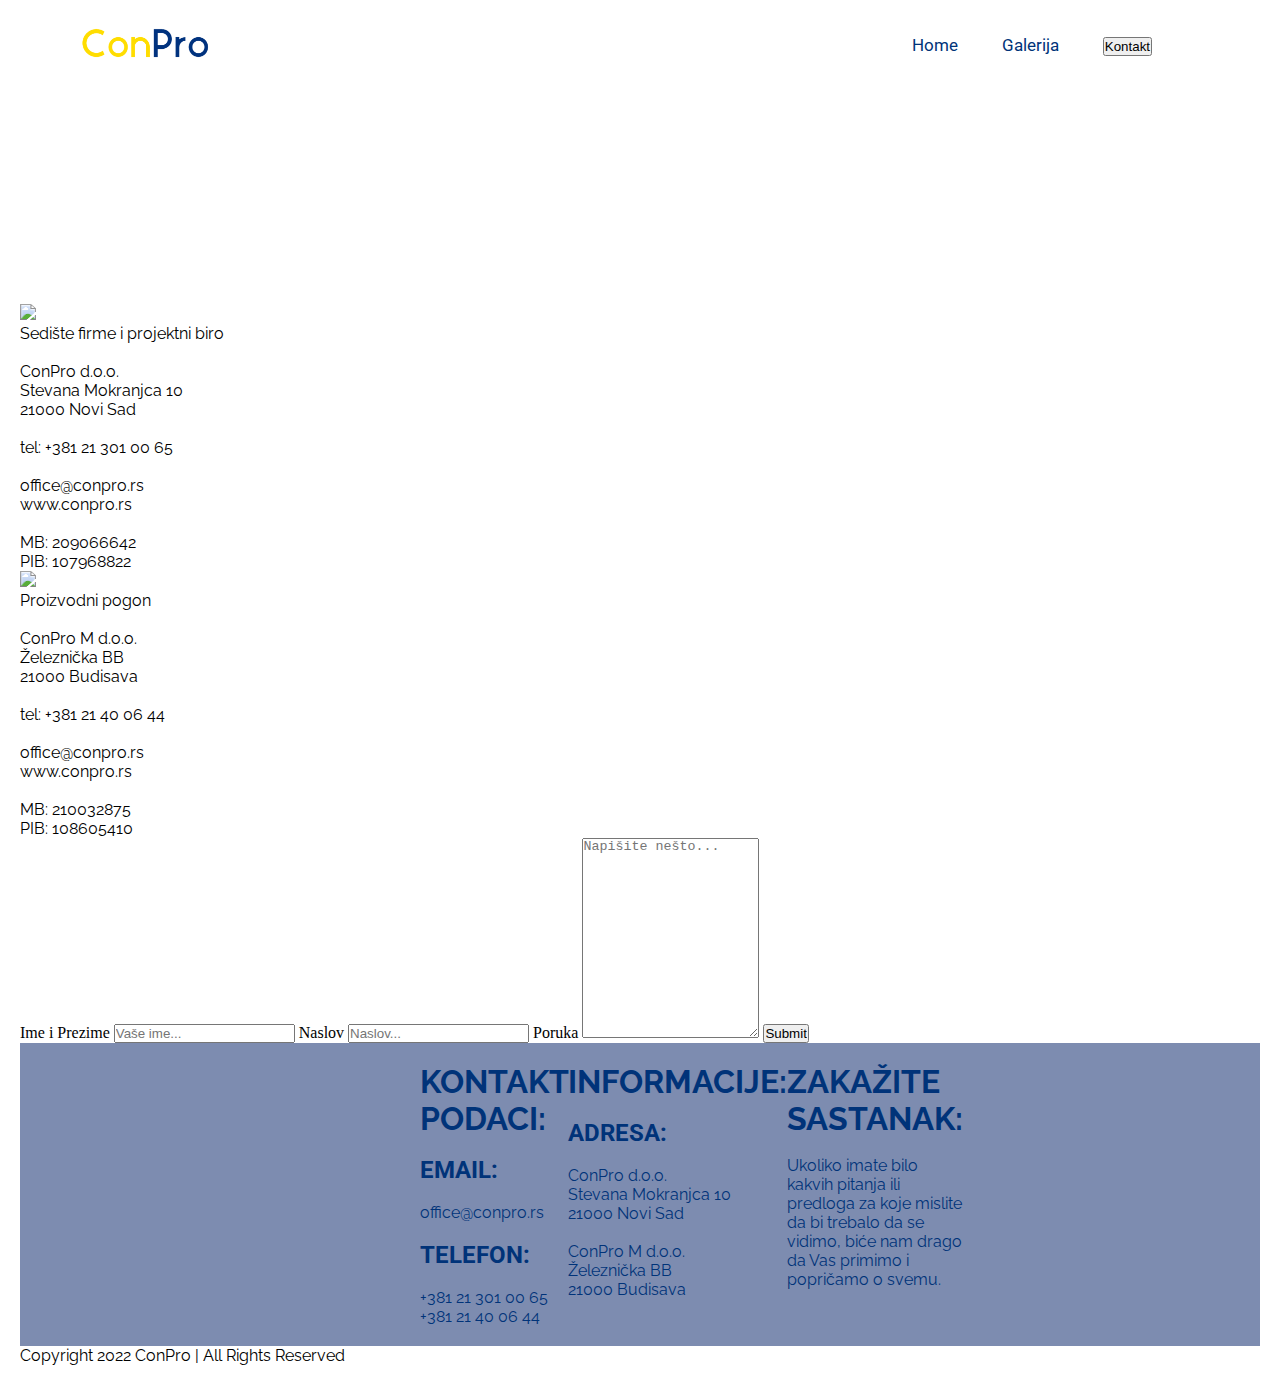
==== contact.html @ 7e34d87f "Add files via upload" ====
<!DOCTYPE html>
<html lang=sr>
    <head>
        <meta name="viewport" content="width=device-width, initial-scale=1.0">
        <meta charset="UTF8">
        <title>Kontakt</title>
        <link rel="stylesheet" href="main.css">
        <link rel="stylesheet" href="stylecontact.css">
    </head>
    
    <body>
        <header>
            <!-- Header -->
            <img src="img/logo.png" class="logo" height="70">
            <!-- navigavija -->
            <nav>
                <ul class="navigacija">
                    <li><a href ="index.html">Home</a></li>
                    <li><a href ="galerija.html">Galerija</a></li>
                    <li><a class="contact" href="contact.html"><button>Kontakt</button></a></li>
                </ul>
            </nav>
        </header>
        
        <!-- mapa -->
        
        <div class="contentmap">
                <iframe src="https://www.google.com/maps/embed?pb=!1m18!1m12!1m3!1d2808.418086805809!2d19.81585751553356!3d45.25955875509606!2m3!1f0!2f0!3f0!3m2!1i1024!2i768!4f13.1!3m3!1m2!1s0x475b104ce7d5eeb5%3A0xe5e89a74ffac8640!2sStevana%20Mokranjca%2010%2C%20Novi%20Sad!5e0!3m2!1sen!2srs!4v1651266644361!5m2!1sen!2srs" width="100%" height="300" style="border:0;" allowfullscreen="" loading="lazy" referrerpolicy="no-referrer-when-downgrade"></iframe>
            </div>
        
        <!-- informacije -->
        <div class="info">
            <div class="infocolumn">
                <img src="img/ConPro%20Info.png" height="70px">
                <p>
                    <span>Sedište firme i projektni biro</span>
                    <br> <br>
                    ConPro d.o.o.<br>
                    Stevana Mokranjca 10<br>
                    21000 Novi Sad
                    <br><br>
                    tel: +381 21 301 00 65
                    <br><br>
                    office@conpro.rs<br>
                    www.conpro.rs
                    <br><br>
                    MB: 209066642<br>
                    PIB: 107968822
                
                </p>
            </div>
            
            <div class="infocolumn">
                <img src="img/ConProM%20Logo.jpg" height="70px">
                <p>
                    <span>Proizvodni pogon</span>
                    <br><br>
                    ConPro M d.o.o.<br>
                    Železnička BB<br>
                    21000 Budisava
                    <br><br>
                    tel: +381 21 40 06 44
                    <br><br>
                    office@conpro.rs<br>
                    www.conpro.rs
                    <br><br>
                    MB: 210032875<br>
                    PIB: 108605410
                </p>
            </div>
            
            <div class="container">
              <form action="action_page.php">

                <label for="fname">Ime i Prezime</label>
                <input type="text" id="fname" name="firstname" placeholder="Vaše ime...">

                <label for="subject">Naslov</label>
                <input type="text" id="subject" name="subject" placeholder="Naslov...">

                <label for="subject">Poruka</label>
                <textarea id="message" name="message" placeholder="Napišite nešto..." style="height:200px"></textarea>

                <input type="submit" value="Submit">

              </form>
            </div>
        </div>
        
        <!-- footer -->
        <footer>
            <div class="footercolumn">
                <h1>KONTAKT PODACI:</h1>
                <br>
                <h2>EMAIL:</h2>
                <br>
                <p>office@conpro.rs</p>
                <br>
                <h2>TELEFON:</h2>
                <br>
                <p>+381 21 301 00 65 <br> +381 21 40 06 44</p>
            </div>
            <div class="footercolumn">
                <h1>INFORMACIJE:</h1>
                <br>
                <h2>ADRESA:</h2>
                <br>
                <p>ConPro d.o.o. <br>Stevana Mokranjca 10 <br>21000 Novi Sad</p>
                <br>
                <p>ConPro M d.o.o.<br>Železnička BB<br>21000 Budisava</p>
            </div>
            
            <div class="footercolumn">
                <h1>ZAKAŽITE SASTANAK:</h1>
                <br>
                <p>Ukoliko imate bilo kakvih pitanja ili predloga za koje mislite da bi trebalo da se vidimo, biće nam drago da Vas primimo i popričamo o svemu.</p>
            </div>
        </footer>
        <div class="copyright">
                <p>Copyright 2022 ConPro | All Rights Reserved</p>
            </div>
    </body>
        
</html>
---- main.css ----
@import url('https://fonts.googleapis.com/css2?family=Raleway:wght@300;800&family=Roboto:ital,wght@0,100;0,300;0,400;1,100;1,700&display=swap');

*{
    box-sizing: border-box;
    margin: 0px;
    padding: 0;
}

body{
    margin: 0px 20px 20px 20px;
}

p, h1{
    font-family: 'Raleway', sans-serif;
}


header li,a{
    text-decoration: none;
    color: black;
    font-size: 20;
    font-family: 'Roboto', sans-serif;
    font-size: 17px;
}

header{
    padding: 10px;
    background-color: white;
    display: flex;
    justify-content: space-between;
    align-content: center;
    padding: 10px 10%;
    padding-left: 15px;
    position: fixed;
    width: 100%;
}

nav li {
    display: inline-block;
    padding: 25px 20px;
}

nav li a:hover {
    color:#FFDD00;
}

nav li a {
    color: #003379;
}

.banner{
    height: 700px;
    background: url(img/banner.jpg);
    background-position: center;
    background-size: cover;
    background-repeat:no-repeat;
    padding: 300px;
}

.banner h1, .banner h2 {
    text-align: center;
    font-family: 'Roboto';
}

.banner h2 {
    color: #003379;
}

.banner h1 {
    font-size: 50px;
}

.NasiProjekti h1{
    text-align: center;
    font-family: 'Roboto';
    padding-top: 15px;
    padding-bottom: 15px;
}

.Projekti{
    display: flex;
    align-items: center;
    justify-content: center;
}

.projektikolona{
    padding-left: 0.5%;
    padding-right: 0.5%; 
    width: 19.2%;
}

.projektikolonadesno{
    padding-left: 0.5%;
    width: 19.2%;
}

.projektikolonalevo{
    padding-right: 0.5%;
    width: 19.2%;
}

.ONama{
    margin-top: 10px;
    margin-bottom: 10px;
    background-color: #7d8cb0;
    padding: 20px 25em;

}

footer{
    display:flex;
    align-items: baseline;
    background-color: #7d8cb0;
    padding: 20px 25em;
    font-family: 'Roboto', sans-serif;
}
 
footer h1, footer h2, footer p{
    color: #003379;
}

.footercolumn{
    flex:1;
}
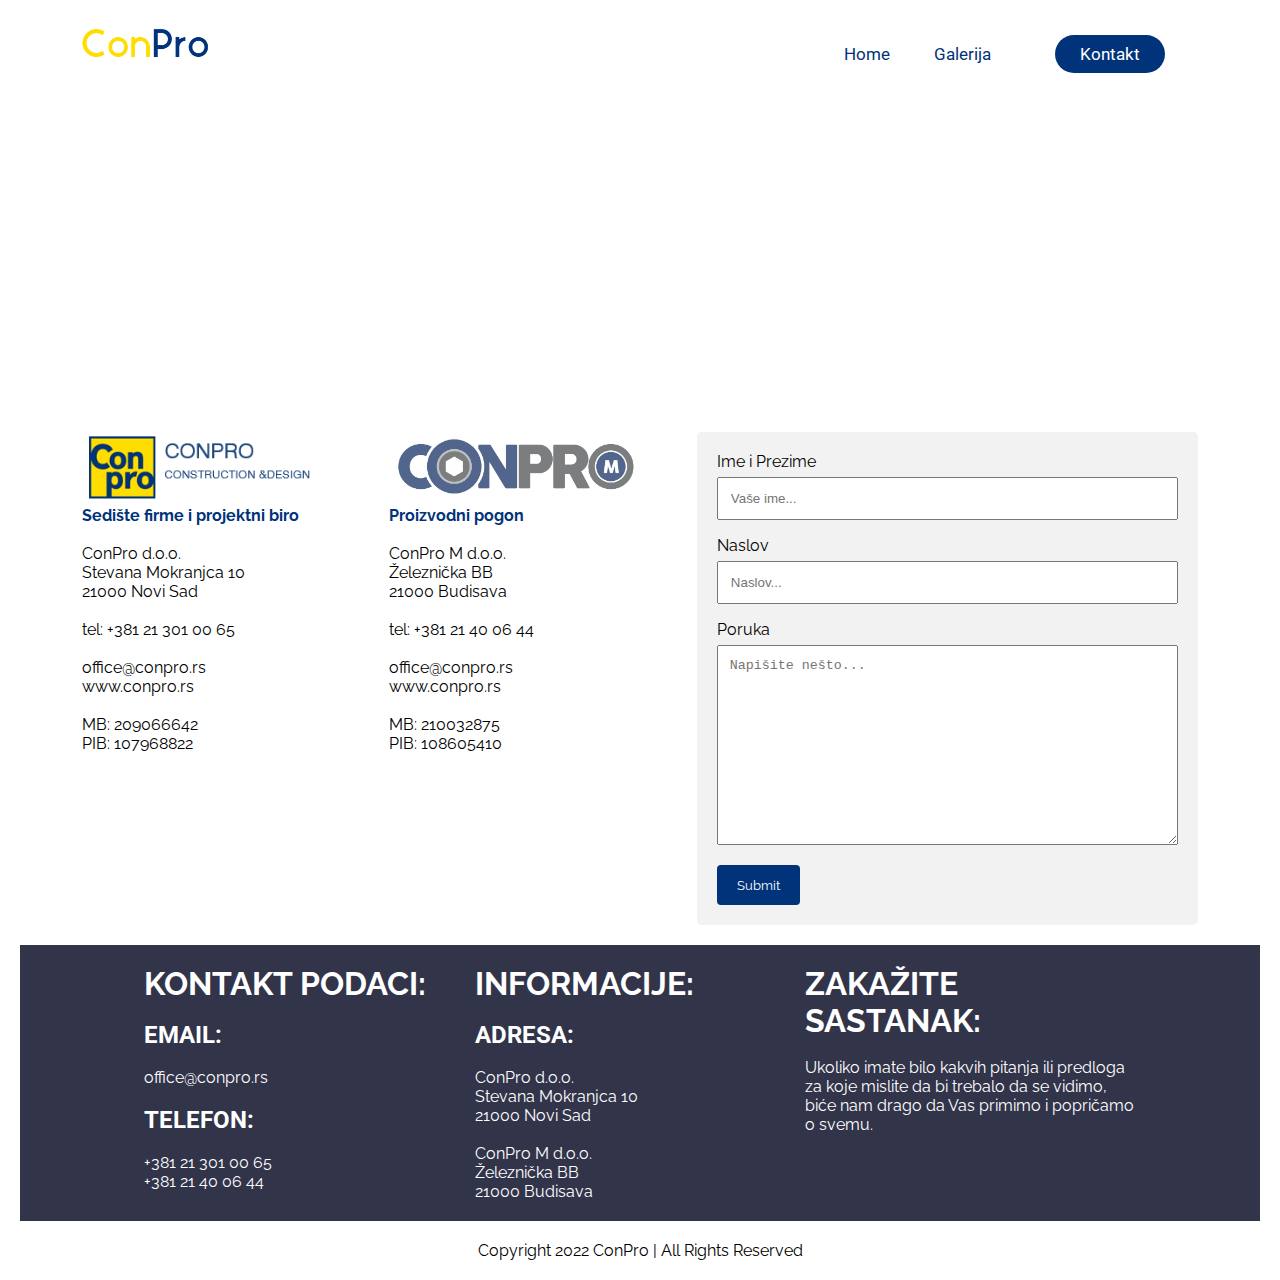
==== commit 09ecefea: "Add files via upload" ====
--- a/contact.html
+++ b/contact.html
@@ -4,8 +4,8 @@
         <meta name="viewport" content="width=device-width, initial-scale=1.0">
         <meta charset="UTF8">
         <title>Kontakt</title>
+        <link rel="stylesheet" href="stylecontact.css">
         <link rel="stylesheet" href="main.css">
-        <link rel="stylesheet" href="stylecontact.css">
     </head>
     
     <body>
@@ -116,6 +116,7 @@
                 <p>Ukoliko imate bilo kakvih pitanja ili predloga za koje mislite da bi trebalo da se vidimo, biće nam drago da Vas primimo i popričamo o svemu.</p>
             </div>
         </footer>
+        
         <div class="copyright">
                 <p>Copyright 2022 ConPro | All Rights Reserved</p>
             </div>
--- a/stylecontact.css
+++ b/stylecontact.css
@@ -0,0 +1,57 @@
+input[type=text], select, textarea {
+  width: 100%;
+  padding: 12px;
+  box-sizing: border-box; 
+  margin-top: 6px;
+  margin-bottom: 16px;
+  resize: vertical;
+}
+
+input[type=submit] {
+    background-color: #003379;
+    color: white;
+    padding: 12px 20px;
+    border: none;
+    border-radius: 4px;
+    cursor: pointer;
+    font-family: 'Raleway', sans-serif;
+}
+
+
+input[type=submit]:hover {
+    background-color: #FFDD00;
+    color:black;
+    
+}
+
+.contentmap{
+    margin-bottom: 20px;
+}
+
+.container{
+    border-radius: 5px;
+    background-color: #f2f2f2;
+    padding: 20px;
+    font-family: 'Raleway', sans-serif;
+
+}
+
+.info{
+    display: flex;
+    margin-bottom: 20px;
+    align-content: center;
+    padding-left: 5%;
+    padding-right: 5%;
+}
+
+.infocolumn{
+    flex:2;
+}
+
+.info span{
+    color: #003379;
+}
+
+.container{
+    flex:3;
+}--- a/main.css
+++ b/main.css
@@ -1,4 +1,4 @@
-@import url('https://fonts.googleapis.com/css2?family=Raleway:wght@300;800&family=Roboto:ital,wght@0,100;0,300;0,400;1,100;1,700&display=swap');
+@import url('https://fonts.googleapis.com/css2?family=Raleway:wght@300;800&family=Roboto:ital,wght@0,100;0,300;0,400;0,500;0,900;1,100;1,300;1,400;1,500;1,700;1,900&display=swap');
 
 *{
     box-sizing: border-box;
@@ -14,8 +14,16 @@
     font-family: 'Raleway', sans-serif;
 }
 
+span{
+    color: #FFDD00;
+    font-weight: bold;
+}
 
-header li,a{
+html{
+    scroll-behavior: smooth;
+}
+
+header li,a,button{
     text-decoration: none;
     color: black;
     font-size: 20;
@@ -29,10 +37,12 @@
     display: flex;
     justify-content: space-between;
     align-content: center;
-    padding: 10px 10%;
-    padding-left: 15px;
-    position: fixed;
+    padding: 10px 15px;
     width: 100%;
+}
+
+nav{
+    padding-right: 5%;
 }
 
 nav li {
@@ -44,17 +54,40 @@
     color:#FFDD00;
 }
 
+nav li a:active {
+    font-weight: bold;
+    color: #FFDD00;
+}
+
 nav li a {
     color: #003379;
 }
 
+button{
+    padding: 9px 25px;
+    margin-left: 20px;
+    background-color: #003379;
+    border: none;
+    border-radius:50px;
+    cursor: pointer;
+    color:white;
+}
+
+button:hover{
+    background-color: #FFDD00;
+    color: black;
+    transition: 0.4s;
+}
+
 .banner{
-    height: 700px;
-    background: url(img/banner.jpg);
+    background: url(img/banner1.png);
     background-position: center;
     background-size: cover;
     background-repeat:no-repeat;
-    padding: 300px;
+    padding: 15%;
+    margin-bottom: 20px;
+    align-content: center;
+    text-align: center;
 }
 
 .banner h1, .banner h2 {
@@ -62,63 +95,78 @@
     font-family: 'Roboto';
 }
 
+.banner h1{
+    color: white;
+    font-weight: 500;
+}
+
 .banner h2 {
-    color: #003379;
+    color: #FFDD00;
+    font-weight: 400;
 }
 
 .banner h1 {
     font-size: 50px;
 }
 
-.NasiProjekti h1{
-    text-align: center;
-    font-family: 'Roboto';
-    padding-top: 15px;
-    padding-bottom: 15px;
+.projects{
+    display: flex;
+    justify-content: space-between;
+    margin-bottom: 20px
 }
 
-.Projekti{
-    display: flex;
-    align-items: center;
-    justify-content: center;
+.projectcolumn{
+    padding-right: 2%;
 }
 
-.projektikolona{
-    padding-left: 0.5%;
-    padding-right: 0.5%; 
-    width: 19.2%;
+.paragraphs{
+    margin-bottom: 20px;
+    display: flex;
+    background: url(img/papiri.png);
+    background-position: center;
+    background-size: cover;
+    background-repeat:no-repeat;
+    align-items: center;
 }
 
-.projektikolonadesno{
-    padding-left: 0.5%;
-    width: 19.2%;
+.paragraphs h1 {
+    color: white;
+    text-align: center;
+    margin-bottom: 20px;
+    color: #FFDD00;
+    font-family: 'Roboto', sans-serif;
+    font-weight: 400;
+    
 }
 
-.projektikolonalevo{
-    padding-right: 0.5%;
-    width: 19.2%;
+.paragraphs p {
+    color: white;
+    text-align: center;
+    font-size: 125%;
 }
 
-.ONama{
-    margin-top: 10px;
-    margin-bottom: 10px;
-    background-color: #7d8cb0;
-    padding: 20px 25em;
-
+.paragraphscolumn{
+    flex:1;
+    padding: 10%;
 }
 
 footer{
     display:flex;
     align-items: baseline;
-    background-color: #7d8cb0;
-    padding: 20px 25em;
+    background-color: #32344a;
+    padding: 20px 10%;
     font-family: 'Roboto', sans-serif;
 }
  
 footer h1, footer h2, footer p{
-    color: #003379;
+    color: white;
 }
 
 .footercolumn{
     flex:1;
+}
+
+.copyright p{
+    text-align: center;
+    margin: 20px;
 }